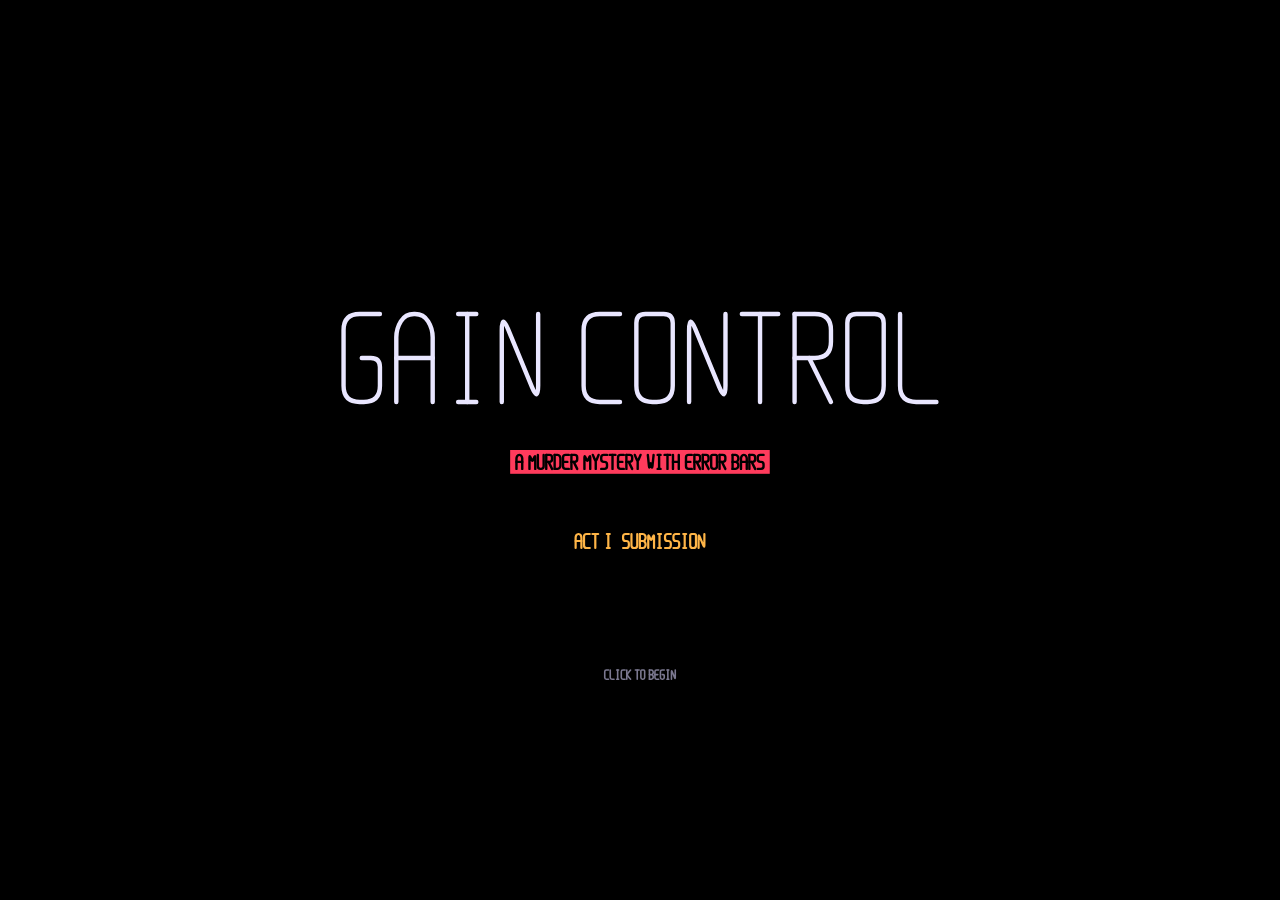
==== game/index.html @ 0c2bae95 "Act I vertical slice: multi-room engine, hallway and Adline Lab, night shift - game/: ES-module engi" ====
<!DOCTYPE html>
<html lang="en">
<head>
<meta charset="utf-8">
<meta name="viewport" content="width=device-width, initial-scale=1">
<title>Gain Control — Act I: Submission</title>
<link rel="preconnect" href="https://fonts.googleapis.com">
<link rel="preconnect" href="https://fonts.gstatic.com" crossorigin>
<link href="https://fonts.googleapis.com/css2?family=Saira+Condensed:wght@400;500;600&display=swap" rel="stylesheet">
<style>
  html, body { margin: 0; height: 100%; background: #000; overflow: hidden; }
  body { font-family: "Saira Condensed", "Arial Narrow", sans-serif; -webkit-font-smoothing: antialiased; }
  #stage { position: absolute; inset: 0; display: flex; align-items: center; justify-content: center; }
  #frame {
    position: relative; width: min(100vw, calc(100vh * 16 / 9)); aspect-ratio: 16 / 9;
    container-type: inline-size; user-select: none; -webkit-user-select: none; cursor: crosshair; background: #000;
    /* DAY palette */
    --W: #e9e6ff; --R: #ff3b5c; --B: #6b8cff; --G: #00e39a; --K: #ff95ae; --A: #ffb547;
    --V: #9c7bff; --N: #36346e; --D: #3a3842; --M: #7b7890; --X: #ff3b5c;
  }
  #frame.night {
    --W: #8f9cff; --R: #5a4bd1; --B: #3d5cff; --G: #00e39a; --K: #7064d6; --A: #2fb3a3;
    --V: #4b47c9; --N: #24234f; --D: #1d1c2b; --M: #484673; --X: #ff3b5c;
  }
  svg.t { position: absolute; inset: 0; width: 100%; height: 100%; display: block; fill: none; }
  svg.t path, svg.t line, svg.t circle, svg.t rect, svg.t ellipse, svg.t polyline, svg.t polygon {
    stroke-width: 1.5; stroke-linecap: round; stroke-linejoin: round;
  }
  svg.t .hl { stroke-width: .75; }
  svg.t .mech { stroke-linecap: butt; stroke-linejoin: miter; }
  svg.t .dash { stroke-dasharray: 2 4; }
  svg.t .k { fill: #000; }
  .sW{stroke:var(--W)} .sR{stroke:var(--R)} .sB{stroke:var(--B)} .sG{stroke:var(--G)} .sK{stroke:var(--K)} .sA{stroke:var(--A)}
  .sV{stroke:var(--V)} .sN{stroke:var(--N)} .sD{stroke:var(--D)} .sM{stroke:var(--M)} .sX{stroke:var(--X)} .s0{stroke:#000}
  .fW{fill:var(--W);stroke:none} .fR{fill:var(--R);stroke:none} .fB{fill:var(--B);stroke:none} .fG{fill:var(--G);stroke:none}
  .fK{fill:var(--K);stroke:none} .fA{fill:var(--A);stroke:none} .fV{fill:var(--V);stroke:none} .fX{fill:var(--X);stroke:none}
  .fM{fill:var(--M);stroke:none}
  #frame.night .day-only, #frame:not(.night) .night-only { display: none; }
  [data-hs] { cursor: pointer; }
  .opt { cursor: pointer; }
  .opt:hover .bg { fill: var(--W); }
  .opt:hover .g path, .opt:hover .g circle { stroke: #000; }
  .opt:hover .g .fW, .opt:hover .g .fR { fill: #000; }
  .opt:hover .lbl path { stroke: var(--A); }

  /* pose switching (Game & Watch) */
  .pz { display: none; } .pz.on { display: inline; }
  #actor[data-pose="0"] .ap1, #actor[data-pose="0"] .ap2,
  #actor[data-pose="1"] .ap0, #actor[data-pose="1"] .ap2,
  #actor[data-pose="2"] .ap0, #actor[data-pose="2"] .ap1 { display: none; }
  .pt .mouth-b { display: none; } .pt.mo .mouth-b { display: inline; } .pt.mo .mouth-a { display: none; }
  .pt .eyes-closed { display: none; } .pt.bl .eyes-closed { display: inline; } .pt.bl .eyes-open { display: none; }
  .pt .blank-only { display: none; } .pt.blank .blank-only { display: inline; } .pt.blank .normal-only { display: none; }

  #frame.night #exitChip { filter: drop-shadow(0 0 .5cqw #ff3b5c); }

  /* hover label */
  #hover { position: absolute; pointer-events: none; font-size: 1.6cqw; font-weight: 600; letter-spacing: .06em; text-transform: uppercase;
    color: #000; background: var(--W); padding: .05cqw .5cqw; white-space: nowrap; opacity: 0; transition: opacity .1s; }
  #hover.show { opacity: 1; }

  /* narrator box */
  #msg { position: absolute; left: 50%; top: 4%; transform: translateX(-50%); width: 66%; background: #000;
    border: .16cqw solid var(--W); padding: 1.1cqw 1.6cqw 1.6cqw; color: var(--W); font-size: 2.45cqw; line-height: 1.16;
    text-transform: uppercase; letter-spacing: .015em; font-weight: 400; display: none; z-index: 5; }
  #msg.show { display: block; }
  .who { display: inline-block; color: #000; font-weight: 600; letter-spacing: .06em; text-transform: uppercase; font-size: 1.45cqw;
    padding: 0 .5cqw; margin-bottom: .5cqw; line-height: 1.35; }
  .more { position: absolute; right: 1cqw; bottom: .4cqw; font-size: 1.1cqw; color: var(--M); letter-spacing: .1em; }
  em { color: var(--M); font-style: normal; }

  /* conversation */
  #convo { position: absolute; inset: 0; display: none; background: rgba(0,0,0,.9); z-index: 6; }
  #convo.show { display: block; }
  .pf { position: absolute; top: 3%; width: 27%; height: 52%; border: .16cqw solid var(--D); background: #000; }
  .pf.left { left: 9%; } .pf.right { right: 9%; }
  .pf.speaking { border-color: var(--W); }
  .pf svg.t { position: absolute; inset: 0; }
  .pf svg.t path, .pf svg.t circle, .pf svg.t rect, .pf svg.t ellipse, .pf svg.t line, .pf svg.t polygon { stroke-width: .62; }
  .pf svg.t .hl { stroke-width: .33; }
  .pf:not(.speaking) svg { filter: brightness(.45); }
  .pf .name { position: absolute; left: 0; bottom: -2.6cqw; }
  #dlg { position: absolute; left: 4%; right: 4%; top: 63%; bottom: 4%; background: #000; border: .16cqw solid var(--W);
    padding: 1.1cqw 1.8cqw 1.4cqw; color: var(--W); font-size: 3.1cqw; line-height: 1.12; text-transform: uppercase;
    letter-spacing: .015em; font-weight: 400; }
  #dlg .txt em { display: block; font-size: .78em; margin-top: .35cqw; }
  #dlg .choice { font-size: 2.35cqw; line-height: 1.12; padding: .25cqw 0 .25cqw 2.6cqw; position: relative; cursor: pointer; color: var(--W); }
  #dlg .choice b { position: absolute; left: 0; top: .25cqw; font-weight: 600; color: #000; background: var(--W); padding: 0 .45cqw; font-size: .8em; }
  #dlg .choice:hover { color: var(--G); } #dlg .choice:hover b { background: var(--G); }

  /* clue readout, title cards, death */
  #readout { position: absolute; inset: 0; display: none; z-index: 4; }
  #readout.show { display: block; } #readout.dim { filter: brightness(.35); }
  #card { position: absolute; inset: 0; background: #000; opacity: 0; pointer-events: none; transition: opacity .6s; z-index: 8; }
  #card.show { opacity: 1; pointer-events: auto; cursor: pointer; }
  #death { position: absolute; inset: 0; background: #000; display: none; z-index: 9; }
  #death.show { display: block; }
  #death .dtxt { position: absolute; left: 14%; right: 14%; top: 22%; color: var(--W); font-size: 2.6cqw; line-height: 1.18; text-transform: uppercase; }
  #death .dbtn { cursor: pointer; } #death .dbtn:hover rect { fill: var(--G); stroke: var(--G); } #death .dbtn:hover path { stroke: #000; }
</style>
</head>
<body>
<div id="stage">
  <div id="frame">
    <svg class="t" id="game" viewBox="0 0 640 360" preserveAspectRatio="xMidYMid meet" xmlns="http://www.w3.org/2000/svg"></svg>
    <svg class="t" id="readout" viewBox="0 0 640 360"></svg>
    <div id="hover"></div>
    <div id="msg"></div>
    <div id="convo">
      <div class="pf left"><div class="pv"></div><span class="who name"></span></div>
      <div class="pf right"><div class="pv"></div><span class="who name"></span></div>
      <div id="dlg"><span class="who"></span><div class="txt"></div><span class="more">CLICK ▸</span></div>
    </div>
    <svg class="t" id="card" viewBox="0 0 640 360"></svg>
    <div id="death"><svg class="t" viewBox="0 0 640 360"></svg><div class="dtxt"></div></div>
  </div>
</div>
<script type="module" src="js/main.js"></script>
</body>
</html>
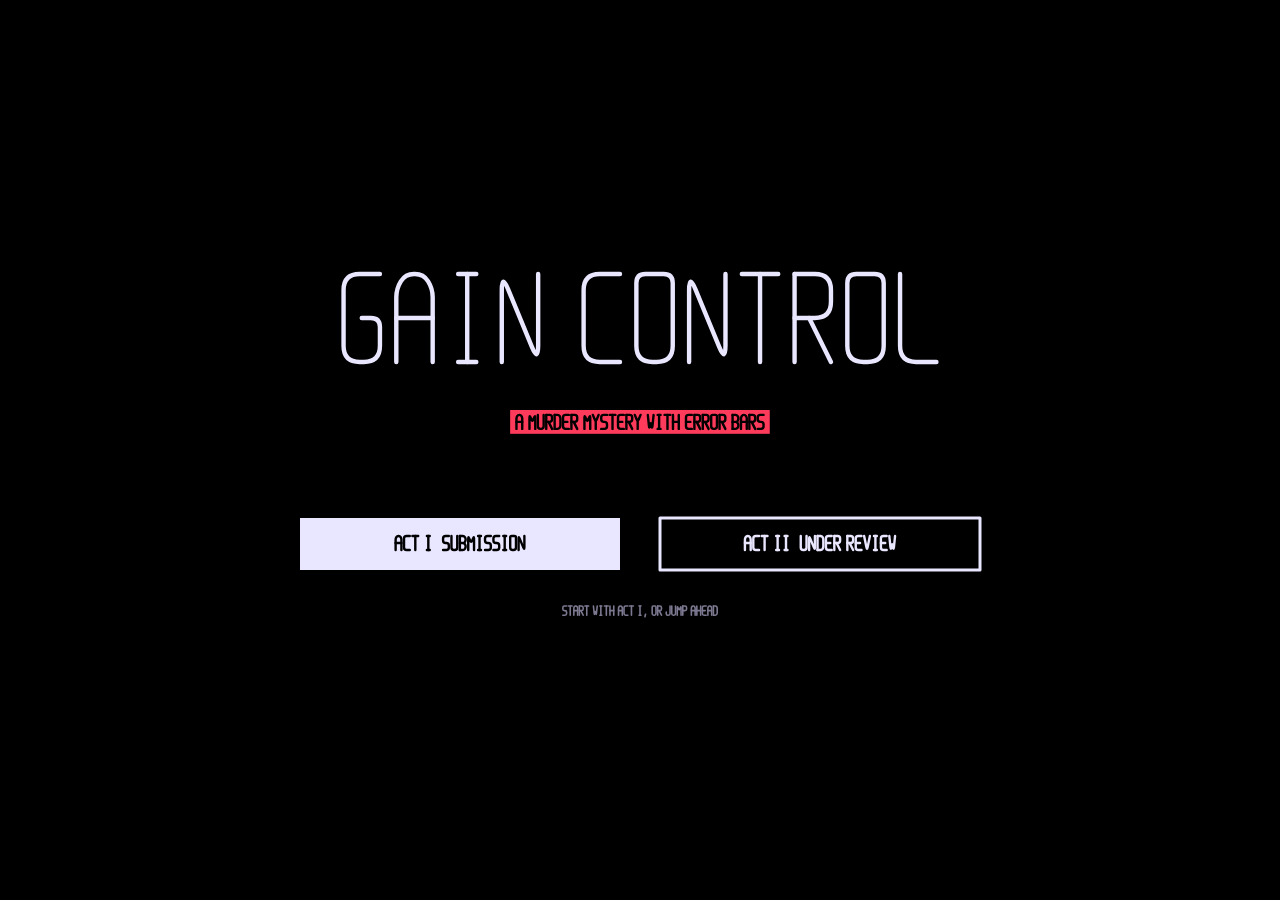
==== commit c9a84b18: "Act II playable: UNDER REVIEW - Engine: per-act story files (story/act1.js, act2.js), character   sw" ====
--- a/game/index.html
+++ b/game/index.html
@@ -7,97 +7,7 @@
 <link rel="preconnect" href="https://fonts.googleapis.com">
 <link rel="preconnect" href="https://fonts.gstatic.com" crossorigin>
 <link href="https://fonts.googleapis.com/css2?family=Saira+Condensed:wght@400;500;600&display=swap" rel="stylesheet">
-<style>
-  html, body { margin: 0; height: 100%; background: #000; overflow: hidden; }
-  body { font-family: "Saira Condensed", "Arial Narrow", sans-serif; -webkit-font-smoothing: antialiased; }
-  #stage { position: absolute; inset: 0; display: flex; align-items: center; justify-content: center; }
-  #frame {
-    position: relative; width: min(100vw, calc(100vh * 16 / 9)); aspect-ratio: 16 / 9;
-    container-type: inline-size; user-select: none; -webkit-user-select: none; cursor: crosshair; background: #000;
-    /* DAY palette */
-    --W: #e9e6ff; --R: #ff3b5c; --B: #6b8cff; --G: #00e39a; --K: #ff95ae; --A: #ffb547;
-    --V: #9c7bff; --N: #36346e; --D: #3a3842; --M: #7b7890; --X: #ff3b5c;
-  }
-  #frame.night {
-    --W: #8f9cff; --R: #5a4bd1; --B: #3d5cff; --G: #00e39a; --K: #7064d6; --A: #2fb3a3;
-    --V: #4b47c9; --N: #24234f; --D: #1d1c2b; --M: #484673; --X: #ff3b5c;
-  }
-  svg.t { position: absolute; inset: 0; width: 100%; height: 100%; display: block; fill: none; }
-  svg.t path, svg.t line, svg.t circle, svg.t rect, svg.t ellipse, svg.t polyline, svg.t polygon {
-    stroke-width: 1.5; stroke-linecap: round; stroke-linejoin: round;
-  }
-  svg.t .hl { stroke-width: .75; }
-  svg.t .mech { stroke-linecap: butt; stroke-linejoin: miter; }
-  svg.t .dash { stroke-dasharray: 2 4; }
-  svg.t .k { fill: #000; }
-  .sW{stroke:var(--W)} .sR{stroke:var(--R)} .sB{stroke:var(--B)} .sG{stroke:var(--G)} .sK{stroke:var(--K)} .sA{stroke:var(--A)}
-  .sV{stroke:var(--V)} .sN{stroke:var(--N)} .sD{stroke:var(--D)} .sM{stroke:var(--M)} .sX{stroke:var(--X)} .s0{stroke:#000}
-  .fW{fill:var(--W);stroke:none} .fR{fill:var(--R);stroke:none} .fB{fill:var(--B);stroke:none} .fG{fill:var(--G);stroke:none}
-  .fK{fill:var(--K);stroke:none} .fA{fill:var(--A);stroke:none} .fV{fill:var(--V);stroke:none} .fX{fill:var(--X);stroke:none}
-  .fM{fill:var(--M);stroke:none}
-  #frame.night .day-only, #frame:not(.night) .night-only { display: none; }
-  [data-hs] { cursor: pointer; }
-  .opt { cursor: pointer; }
-  .opt:hover .bg { fill: var(--W); }
-  .opt:hover .g path, .opt:hover .g circle { stroke: #000; }
-  .opt:hover .g .fW, .opt:hover .g .fR { fill: #000; }
-  .opt:hover .lbl path { stroke: var(--A); }
-
-  /* pose switching (Game & Watch) */
-  .pz { display: none; } .pz.on { display: inline; }
-  #actor[data-pose="0"] .ap1, #actor[data-pose="0"] .ap2,
-  #actor[data-pose="1"] .ap0, #actor[data-pose="1"] .ap2,
-  #actor[data-pose="2"] .ap0, #actor[data-pose="2"] .ap1 { display: none; }
-  .pt .mouth-b { display: none; } .pt.mo .mouth-b { display: inline; } .pt.mo .mouth-a { display: none; }
-  .pt .eyes-closed { display: none; } .pt.bl .eyes-closed { display: inline; } .pt.bl .eyes-open { display: none; }
-  .pt .blank-only { display: none; } .pt.blank .blank-only { display: inline; } .pt.blank .normal-only { display: none; }
-
-  #frame.night #exitChip { filter: drop-shadow(0 0 .5cqw #ff3b5c); }
-
-  /* hover label */
-  #hover { position: absolute; pointer-events: none; font-size: 1.6cqw; font-weight: 600; letter-spacing: .06em; text-transform: uppercase;
-    color: #000; background: var(--W); padding: .05cqw .5cqw; white-space: nowrap; opacity: 0; transition: opacity .1s; }
-  #hover.show { opacity: 1; }
-
-  /* narrator box */
-  #msg { position: absolute; left: 50%; top: 4%; transform: translateX(-50%); width: 66%; background: #000;
-    border: .16cqw solid var(--W); padding: 1.1cqw 1.6cqw 1.6cqw; color: var(--W); font-size: 2.45cqw; line-height: 1.16;
-    text-transform: uppercase; letter-spacing: .015em; font-weight: 400; display: none; z-index: 5; }
-  #msg.show { display: block; }
-  .who { display: inline-block; color: #000; font-weight: 600; letter-spacing: .06em; text-transform: uppercase; font-size: 1.45cqw;
-    padding: 0 .5cqw; margin-bottom: .5cqw; line-height: 1.35; }
-  .more { position: absolute; right: 1cqw; bottom: .4cqw; font-size: 1.1cqw; color: var(--M); letter-spacing: .1em; }
-  em { color: var(--M); font-style: normal; }
-
-  /* conversation */
-  #convo { position: absolute; inset: 0; display: none; background: rgba(0,0,0,.9); z-index: 6; }
-  #convo.show { display: block; }
-  .pf { position: absolute; top: 3%; width: 27%; height: 52%; border: .16cqw solid var(--D); background: #000; }
-  .pf.left { left: 9%; } .pf.right { right: 9%; }
-  .pf.speaking { border-color: var(--W); }
-  .pf svg.t { position: absolute; inset: 0; }
-  .pf svg.t path, .pf svg.t circle, .pf svg.t rect, .pf svg.t ellipse, .pf svg.t line, .pf svg.t polygon { stroke-width: .62; }
-  .pf svg.t .hl { stroke-width: .33; }
-  .pf:not(.speaking) svg { filter: brightness(.45); }
-  .pf .name { position: absolute; left: 0; bottom: -2.6cqw; }
-  #dlg { position: absolute; left: 4%; right: 4%; top: 63%; bottom: 4%; background: #000; border: .16cqw solid var(--W);
-    padding: 1.1cqw 1.8cqw 1.4cqw; color: var(--W); font-size: 3.1cqw; line-height: 1.12; text-transform: uppercase;
-    letter-spacing: .015em; font-weight: 400; }
-  #dlg .txt em { display: block; font-size: .78em; margin-top: .35cqw; }
-  #dlg .choice { font-size: 2.35cqw; line-height: 1.12; padding: .25cqw 0 .25cqw 2.6cqw; position: relative; cursor: pointer; color: var(--W); }
-  #dlg .choice b { position: absolute; left: 0; top: .25cqw; font-weight: 600; color: #000; background: var(--W); padding: 0 .45cqw; font-size: .8em; }
-  #dlg .choice:hover { color: var(--G); } #dlg .choice:hover b { background: var(--G); }
-
-  /* clue readout, title cards, death */
-  #readout { position: absolute; inset: 0; display: none; z-index: 4; }
-  #readout.show { display: block; } #readout.dim { filter: brightness(.35); }
-  #card { position: absolute; inset: 0; background: #000; opacity: 0; pointer-events: none; transition: opacity .6s; z-index: 8; }
-  #card.show { opacity: 1; pointer-events: auto; cursor: pointer; }
-  #death { position: absolute; inset: 0; background: #000; display: none; z-index: 9; }
-  #death.show { display: block; }
-  #death .dtxt { position: absolute; left: 14%; right: 14%; top: 22%; color: var(--W); font-size: 2.6cqw; line-height: 1.18; text-transform: uppercase; }
-  #death .dbtn { cursor: pointer; } #death .dbtn:hover rect { fill: var(--G); stroke: var(--G); } #death .dbtn:hover path { stroke: #000; }
-</style>
+<link rel="stylesheet" href="css/game.css">
 </head>
 <body>
 <div id="stage">
@@ -111,6 +21,7 @@
       <div class="pf right"><div class="pv"></div><span class="who name"></span></div>
       <div id="dlg"><span class="who"></span><div class="txt"></div><span class="more">CLICK ▸</span></div>
     </div>
+    <div id="panel"></div>
     <svg class="t" id="card" viewBox="0 0 640 360"></svg>
     <div id="death"><svg class="t" viewBox="0 0 640 360"></svg><div class="dtxt"></div></div>
   </div>
--- a/game/css/game.css
+++ b/game/css/game.css
@@ -0,0 +1,122 @@
+  html, body { margin: 0; height: 100%; background: #000; overflow: hidden; }
+  body { font-family: "Saira Condensed", "Arial Narrow", sans-serif; -webkit-font-smoothing: antialiased; }
+  #stage { position: absolute; inset: 0; display: flex; align-items: center; justify-content: center; }
+  #frame {
+    position: relative; width: min(100vw, calc(100vh * 16 / 9)); aspect-ratio: 16 / 9;
+    container-type: inline-size; user-select: none; -webkit-user-select: none; cursor: crosshair; background: #000;
+    /* DAY palette */
+    --W: #e9e6ff; --R: #ff3b5c; --B: #6b8cff; --G: #00e39a; --K: #ff95ae; --A: #ffb547;
+    --V: #9c7bff; --N: #36346e; --D: #3a3842; --M: #7b7890; --X: #ff3b5c;
+  }
+  #frame.night {
+    --W: #8f9cff; --R: #5a4bd1; --B: #3d5cff; --G: #00e39a; --K: #7064d6; --A: #2fb3a3;
+    --V: #4b47c9; --N: #24234f; --D: #1d1c2b; --M: #484673; --X: #ff3b5c;
+  }
+  svg.t { position: absolute; inset: 0; width: 100%; height: 100%; display: block; fill: none; }
+  svg.t path, svg.t line, svg.t circle, svg.t rect, svg.t ellipse, svg.t polyline, svg.t polygon {
+    stroke-width: 1.5; stroke-linecap: round; stroke-linejoin: round;
+  }
+  svg.t .hl { stroke-width: .75; }
+  svg.t .mech { stroke-linecap: butt; stroke-linejoin: miter; }
+  svg.t .dash { stroke-dasharray: 2 4; }
+  svg.t .k { fill: #000; }
+  .sW{stroke:var(--W)} .sR{stroke:var(--R)} .sB{stroke:var(--B)} .sG{stroke:var(--G)} .sK{stroke:var(--K)} .sA{stroke:var(--A)}
+  .sV{stroke:var(--V)} .sN{stroke:var(--N)} .sD{stroke:var(--D)} .sM{stroke:var(--M)} .sX{stroke:var(--X)} .s0{stroke:#000}
+  .fW{fill:var(--W);stroke:none} .fR{fill:var(--R);stroke:none} .fB{fill:var(--B);stroke:none} .fG{fill:var(--G);stroke:none}
+  .fK{fill:var(--K);stroke:none} .fA{fill:var(--A);stroke:none} .fV{fill:var(--V);stroke:none} .fX{fill:var(--X);stroke:none}
+  .fM{fill:var(--M);stroke:none}
+  #frame.night .day-only, #frame:not(.night) .night-only { display: none; }
+  [data-hs] { cursor: pointer; }
+  .opt { cursor: pointer; }
+  .opt:hover .bg { fill: var(--W); }
+  .opt:hover .g path, .opt:hover .g circle { stroke: #000; }
+  .opt:hover .g .fW, .opt:hover .g .fR { fill: #000; }
+  .opt:hover .lbl path { stroke: var(--A); }
+
+  /* pose switching (Game & Watch) */
+  .pz { display: none; } .pz.on { display: inline; }
+  #actor[data-pose="0"] .ap1, #actor[data-pose="0"] .ap2,
+  #actor[data-pose="1"] .ap0, #actor[data-pose="1"] .ap2,
+  #actor[data-pose="2"] .ap0, #actor[data-pose="2"] .ap1 { display: none; }
+  .pt .mouth-b { display: none; } .pt.mo .mouth-b { display: inline; } .pt.mo .mouth-a { display: none; }
+  .pt .eyes-closed { display: none; } .pt.bl .eyes-closed { display: inline; } .pt.bl .eyes-open { display: none; }
+  .pt .blank-only { display: none; } .pt.blank .blank-only { display: inline; } .pt.blank .normal-only { display: none; }
+
+  #frame.night #exitChip { filter: drop-shadow(0 0 .5cqw #ff3b5c); }
+
+  /* hover label */
+  #hover { position: absolute; pointer-events: none; font-size: 1.6cqw; font-weight: 600; letter-spacing: .06em; text-transform: uppercase;
+    color: #000; background: var(--W); padding: .05cqw .5cqw; white-space: nowrap; opacity: 0; transition: opacity .1s; }
+  #hover.show { opacity: 1; }
+
+  /* narrator box */
+  #msg { position: absolute; left: 50%; top: 4%; transform: translateX(-50%); width: 66%; background: #000;
+    border: .16cqw solid var(--W); padding: 1.1cqw 1.6cqw 1.6cqw; color: var(--W); font-size: 2.45cqw; line-height: 1.16;
+    text-transform: uppercase; letter-spacing: .015em; font-weight: 400; display: none; z-index: 5; }
+  #msg.show { display: block; }
+  .who { display: inline-block; color: #000; font-weight: 600; letter-spacing: .06em; text-transform: uppercase; font-size: 1.45cqw;
+    padding: 0 .5cqw; margin-bottom: .5cqw; line-height: 1.35; }
+  .more { position: absolute; right: 1cqw; bottom: .4cqw; font-size: 1.1cqw; color: var(--M); letter-spacing: .1em; }
+  em { color: var(--M); font-style: normal; }
+
+  /* conversation */
+  #convo { position: absolute; inset: 0; display: none; background: rgba(0,0,0,.9); z-index: 6; }
+  #convo.show { display: block; }
+  .pf { position: absolute; top: 3%; width: 27%; height: 52%; border: .16cqw solid var(--D); background: #000; }
+  .pf.left { left: 9%; } .pf.right { right: 9%; }
+  .pf.speaking { border-color: var(--W); }
+  .pf svg.t { position: absolute; inset: 0; }
+  .pf svg.t path, .pf svg.t circle, .pf svg.t rect, .pf svg.t ellipse, .pf svg.t line, .pf svg.t polygon { stroke-width: .62; }
+  .pf svg.t .hl { stroke-width: .33; }
+  .pf:not(.speaking) svg { filter: brightness(.45); }
+  .pf .name { position: absolute; left: 0; bottom: -2.6cqw; }
+  #dlg { position: absolute; left: 4%; right: 4%; top: 63%; bottom: 4%; background: #000; border: .16cqw solid var(--W);
+    padding: 1.1cqw 1.8cqw 1.4cqw; color: var(--W); font-size: 3.1cqw; line-height: 1.12; text-transform: uppercase;
+    letter-spacing: .015em; font-weight: 400; }
+  #dlg .txt em { display: block; font-size: .78em; margin-top: .35cqw; }
+  #dlg .choice { font-size: 2.35cqw; line-height: 1.12; padding: .25cqw 0 .25cqw 2.6cqw; position: relative; cursor: pointer; color: var(--W); }
+  #dlg .choice b { position: absolute; left: 0; top: .25cqw; font-weight: 600; color: #000; background: var(--W); padding: 0 .45cqw; font-size: .8em; }
+  #dlg .choice:hover { color: var(--G); } #dlg .choice:hover b { background: var(--G); }
+
+  /* clue readout, title cards, death */
+  #readout { position: absolute; inset: 0; display: none; z-index: 4; }
+  #readout.show { display: block; } #readout.dim { filter: brightness(.35); }
+  #card { position: absolute; inset: 0; background: #000; opacity: 0; pointer-events: none; transition: opacity .6s; z-index: 8; }
+  #card.show { opacity: 1; pointer-events: auto; cursor: pointer; }
+  #death { position: absolute; inset: 0; background: #000; display: none; z-index: 9; }
+  #death.show { display: block; }
+  #death .dtxt { position: absolute; left: 14%; right: 14%; top: 22%; color: var(--W); font-size: 2.6cqw; line-height: 1.18; text-transform: uppercase; }
+  #death .dbtn { cursor: pointer; } #death .dbtn:hover rect { fill: var(--G); stroke: var(--G); } #death .dbtn:hover path { stroke: #000; }
+
+  /* clickable overlays: choices and the keypad */
+  #readout.pick { cursor: default; }
+  #readout .cbtn:hover rect, #readout [data-key]:hover rect { stroke: var(--G); }
+  #readout .cbtn:hover path, #readout [data-key]:hover path { stroke: var(--G); }
+  #card .cbtn:hover rect { fill: var(--G); stroke: var(--G); } #card .cbtn:hover path { stroke: #000; }
+
+  /* a computer screen overlay (FOG NEURO) */
+  #panel { position: absolute; inset: 0; z-index: 7; display: none; background: rgba(0,0,0,.92); }
+  #panel.show { display: block; }
+  #panel .screen { position: absolute; left: 5%; right: 5%; top: 4%; bottom: 4%; border: .16cqw solid var(--W); background: #000; padding: 0 1.4cqw;
+    display: flex; flex-direction: column; color: var(--W); text-transform: uppercase; overflow: hidden; }
+  #panel svg.hd { position: relative; height: 3.6cqw; flex: none; margin-top: .6cqw; }
+  #panel .empty { margin: auto; text-align: center; font-size: 2.4cqw; line-height: 1.3; }
+  #panel .empty em, #panel em { color: var(--M); font-style: normal; font-size: .8em; }
+  #panel .paper { border-top: .1cqw solid var(--D); padding: .7cqw 0; flex: 1 1 0; min-height: 0; overflow: hidden; }
+  #panel .tag { display: inline-block; background: var(--A); color: #000; font-weight: 600; font-size: 1.1cqw; padding: 0 .4cqw; margin-bottom: .3cqw; }
+  #panel .ttl { font-size: 2.2cqw; line-height: 1.1; font-weight: 600; color: var(--W); }
+  #panel .by { font-size: 1.25cqw; color: var(--B); margin: .3cqw 0 .5cqw; letter-spacing: .04em; }
+  #panel .cites { color: var(--G); }
+  #panel .body { display: flex; gap: 1.2cqw; align-items: flex-start; }
+  #panel svg.fig { position: relative; width: 15cqw; height: 9.75cqw; flex: none; }
+  #panel .abs { font-size: 1.55cqw; line-height: 1.22; color: var(--W); }
+  #panel .abs p { margin: 0 0 .25cqw; } #panel .src { color: var(--A); font-size: .85em; }
+  #panel .bar { display: flex; gap: .8cqw; align-items: center; padding: .7cqw 0 .3cqw; border-top: .1cqw solid var(--D); flex: none; }
+  #panel button { font: 600 1.5cqw "Saira Condensed", sans-serif; letter-spacing: .06em; background: var(--W); color: #000; border: 0; padding: .25cqw 1cqw; cursor: pointer; }
+  #panel button:hover { background: var(--G); } #panel button:disabled { background: var(--D); color: #000; cursor: default; }
+  #panel button.off { margin-left: auto; background: #000; color: var(--W); border: .1cqw solid var(--W); }
+  #panel .status { font-size: 1.4cqw; color: var(--A); }
+  #panel .foot { font-size: 1cqw; color: var(--M); letter-spacing: .08em; padding-bottom: .4cqw; flex: none; }
+
+  /* characters never block clicks on what's behind them */
+  #actor, #extras, #game .idle { pointer-events: none; }
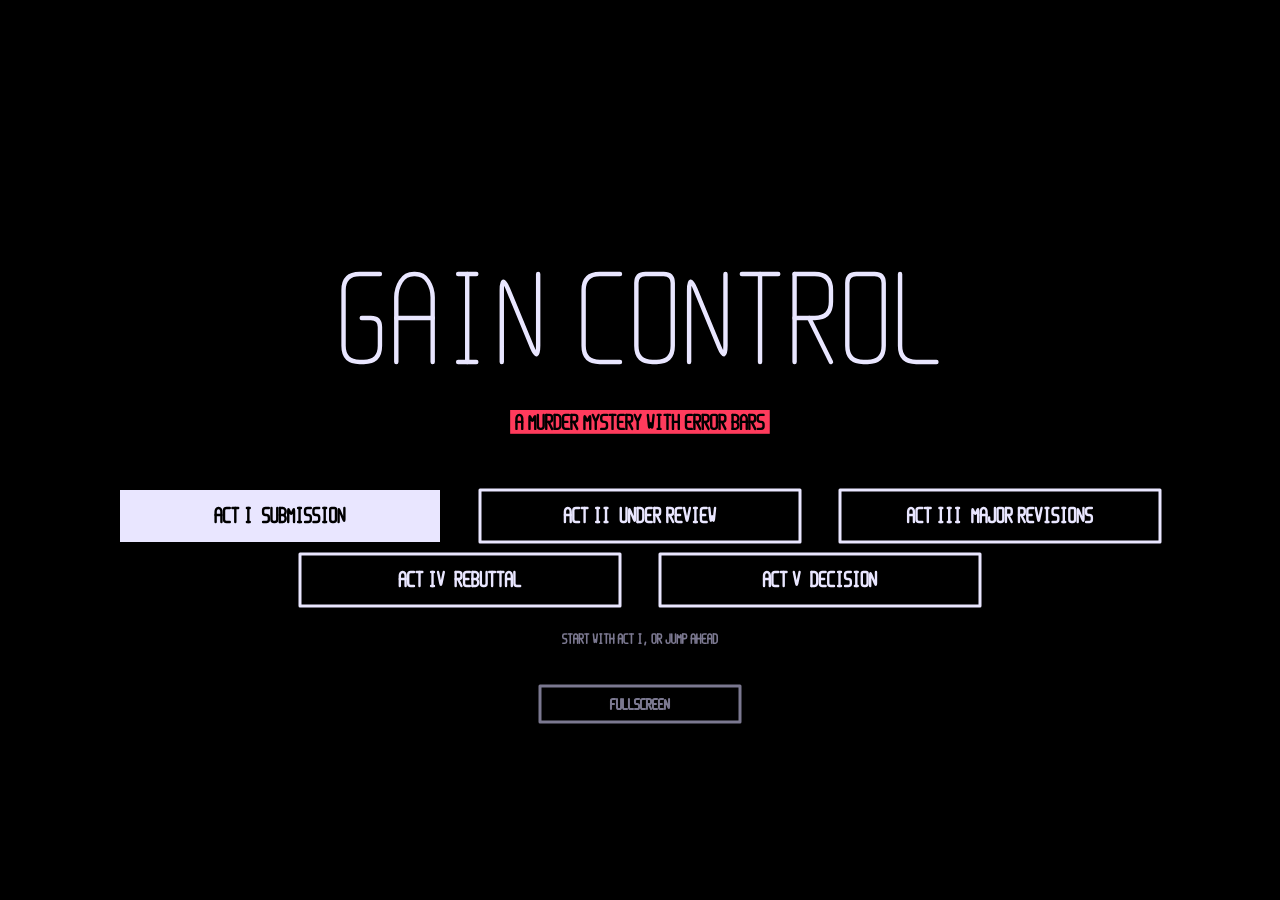
==== commit bb52c0d7: "Fullscreen option and iPhone fit Size the frame with dynamic viewport units and safe-area insets so " ====
--- a/game/index.html
+++ b/game/index.html
@@ -2,7 +2,14 @@
 <html lang="en">
 <head>
 <meta charset="utf-8">
-<meta name="viewport" content="width=device-width, initial-scale=1">
+<meta name="viewport" content="width=device-width, initial-scale=1, viewport-fit=cover">
+<meta name="mobile-web-app-capable" content="yes">
+<meta name="apple-mobile-web-app-capable" content="yes">
+<meta name="apple-mobile-web-app-status-bar-style" content="black-translucent">
+<meta name="apple-mobile-web-app-title" content="Gain Control">
+<meta name="theme-color" content="#000000">
+<link rel="manifest" href="manifest.json">
+<link rel="apple-touch-icon" href="icon-180.png">
 <title>Gain Control — Act I: Submission</title>
 <link rel="preconnect" href="https://fonts.googleapis.com">
 <link rel="preconnect" href="https://fonts.gstatic.com" crossorigin>
--- a/game/css/game.css
+++ b/game/css/game.css
@@ -1,8 +1,16 @@
-  html, body { margin: 0; height: 100%; background: #000; overflow: hidden; }
-  body { font-family: "Saira Condensed", "Arial Narrow", sans-serif; -webkit-font-smoothing: antialiased; }
-  #stage { position: absolute; inset: 0; display: flex; align-items: center; justify-content: center; }
+  html, body { margin: 0; height: 100%; background: #000; overflow: hidden; overscroll-behavior: none; }
+  body { font-family: "Saira Condensed", "Arial Narrow", sans-serif; -webkit-font-smoothing: antialiased; -webkit-text-size-adjust: 100%; touch-action: manipulation; }
+  /* the visible box: dynamic viewport units, so iPhone's address bar can't push the top of the frame off screen; minus the notch */
+  :root {
+    --vw: 100vw; --vh: 100vh;
+    --sl: env(safe-area-inset-left, 0px); --sr: env(safe-area-inset-right, 0px);
+    --st: env(safe-area-inset-top, 0px); --sb: env(safe-area-inset-bottom, 0px);
+  }
+  @supports (height: 100dvh) { :root { --vw: 100dvw; --vh: 100dvh; } html, body { height: 100dvh; } }
+  #stage { position: fixed; left: 0; top: 0; width: var(--vw); height: var(--vh); display: flex; align-items: center; justify-content: center;
+    padding: var(--st) var(--sr) var(--sb) var(--sl); box-sizing: border-box; }
   #frame {
-    position: relative; width: min(100vw, calc(100vh * 16 / 9)); aspect-ratio: 16 / 9;
+    position: relative; width: min(calc(var(--vw) - var(--sl) - var(--sr)), calc((var(--vh) - var(--st) - var(--sb)) * 16 / 9)); aspect-ratio: 16 / 9;
     container-type: inline-size; user-select: none; -webkit-user-select: none; cursor: crosshair; background: #000;
     /* DAY palette */
     --W: #e9e6ff; --R: #ff3b5c; --B: #6b8cff; --G: #00e39a; --K: #ff95ae; --A: #ffb547;
@@ -81,6 +89,9 @@
   /* clue readout, title cards, death */
   #readout { position: absolute; inset: 0; display: none; z-index: 4; }
   #readout.show { display: block; } #readout.dim { filter: brightness(.35); }
+  #toast { z-index: 30; opacity: 0; pointer-events: none; transition: opacity .25s; }
+  #toast.show { opacity: 1; pointer-events: auto; }
+  :fullscreen #frame, :-webkit-full-screen #frame { cursor: crosshair; }
   #card { position: absolute; inset: 0; background: #000; opacity: 0; pointer-events: none; transition: opacity .6s; z-index: 8; }
   #card.show { opacity: 1; pointer-events: auto; cursor: pointer; }
   #death { position: absolute; inset: 0; background: #000; display: none; z-index: 9; }
@@ -102,7 +113,7 @@
   #panel svg.hd { position: relative; height: 3.6cqw; flex: none; margin-top: .6cqw; }
   #panel .empty { margin: auto; text-align: center; font-size: 2.4cqw; line-height: 1.3; }
   #panel .empty em, #panel em { color: var(--M); font-style: normal; font-size: .8em; }
-  #panel .paper { border-top: .1cqw solid var(--D); padding: .7cqw 0; flex: 1 1 0; min-height: 0; overflow: hidden; }
+  #panel .paper { border-top: .1cqw solid var(--D); padding: .7cqw 0; flex: 1 1 0; min-height: 0; overflow-y: auto; scrollbar-width: thin; scrollbar-color: var(--D) transparent; }
   #panel .tag { display: inline-block; background: var(--A); color: #000; font-weight: 600; font-size: 1.1cqw; padding: 0 .4cqw; margin-bottom: .3cqw; }
   #panel .ttl { font-size: 2.2cqw; line-height: 1.1; font-weight: 600; color: var(--W); }
   #panel .by { font-size: 1.25cqw; color: var(--B); margin: .3cqw 0 .5cqw; letter-spacing: .04em; }
@@ -120,3 +131,52 @@
 
   /* characters never block clicks on what's behind them */
   #actor, #extras, #game .idle { pointer-events: none; }
+
+  /* THE REPLICATION (GLM on Nell's monitor) */
+  .glmwrap { position: absolute; inset: 0; z-index: 7; background: #000; }
+  .glmwrap svg.glm { position: absolute; inset: 0; width: 100%; height: 100%; }
+  .glmwrap svg.glm [data-b]:hover rect { stroke: var(--G); fill: var(--G); }
+  .glmwrap svg.glm [data-b]:hover path { stroke: #000; }
+  .glmwrap svg.glm [data-tell]:hover rect { stroke: var(--A); }
+  .glmwrap svg.glm [data-cell]:hover { stroke: var(--W); }
+  .glmwrap .coach { position: absolute; left: 2%; right: 2%; top: 86.5%; bottom: 1.4%; border-top: .12cqw solid var(--D); padding-top: .5cqw;
+    font-size: 1.75cqw; line-height: 1.18; text-transform: uppercase; color: var(--W); overflow: hidden; }
+  .glmwrap .coach .who { font-size: 1.2cqw; margin: 0 .5cqw 0 0; vertical-align: .15cqw; }
+  /* death text never blocks its own buttons */
+  #death .dtxt { pointer-events: none; bottom: 18%; overflow: hidden; }
+
+  /* switching characters: the inactive name chip is a real button */
+  #hud .charchip:hover rect.hl { fill: var(--W); stroke: var(--W); }
+  #hud .charchip:hover path { stroke: #000; }
+
+  /* ---- Act III minigames (GRIM, overlay, THE NOD) ---- */
+  #panel .coachline { font-size: 1.6cqw; line-height: 1.25; padding: .6cqw 0; border-top: .1cqw solid var(--D); flex: none; min-height: 4.6cqw; }
+  #panel .who, .nodbar .who { display: inline-block; color: #000; font-weight: 600; font-size: 1.1cqw; padding: 0 .4cqw; margin-right: .5cqw; vertical-align: .15cqw; }
+  #panel .grimbody { display: flex; gap: 2cqw; flex: 1 1 0; min-height: 0; padding: .8cqw 0; }
+  #panel .grim table { border-collapse: collapse; font-size: 1.7cqw; flex: none; align-self: flex-start; }
+  #panel .grim th { font-size: 1.05cqw; color: var(--M); font-weight: 500; text-align: left; padding: 0 1.2cqw .3cqw 0; letter-spacing: .08em; }
+  #panel .grim td { padding: .25cqw 1.2cqw .25cqw 0; border-top: .08cqw solid var(--D); cursor: pointer; }
+  #panel .grim .num { text-align: right; font-variant-numeric: tabular-nums; }
+  #panel .grim tr[data-row]:hover td { color: var(--G); } #panel .grim tr.sel td { color: var(--A); }
+  #panel .grim .mark { min-width: 9cqw; font-size: 1.2cqw; } #panel .okc { color: var(--G); } #panel .badc { color: #000; background: var(--R); padding: 0 .3cqw; font-weight: 600; }
+  #panel .calc { flex: 1; display: flex; flex-direction: column; gap: .6cqw; border-left: .1cqw solid var(--D); padding-left: 1.4cqw; }
+  #panel .calc svg { position: relative; width: 100%; height: auto; }
+  #panel .keys { display: flex; flex-wrap: wrap; gap: .6cqw; align-items: center; } #panel .keys .gap { width: 1.2cqw; }
+  #panel button.red { background: var(--R); }
+  #panel svg.ovsvg { position: relative; width: 100%; flex: 1 1 0; min-height: 0; }
+  #panel .ovl .pB path, #panel .ovl .pB circle { stroke: var(--B); } #panel .ovl .pA path, #panel .ovl .pA circle { stroke: var(--A); }
+  #panel .ovl .pG path, #panel .ovl .pG circle { stroke: var(--G); }
+  #panel .ovl .blob { stroke-width: 1.5; } #panel .ovl .dot { stroke-width: 1.2; fill: none; }
+  #panel .ovl .ov { opacity: .85; }
+  #panel.nodmode { background: transparent; pointer-events: none; }
+  .nodbar { position: absolute; left: 0; right: 0; bottom: 0; height: 31%; background: rgba(0,0,0,.9); border-top: .14cqw solid var(--W);
+    display: grid; grid-template-columns: 1fr 26cqw; grid-template-rows: auto 1fr auto; padding: .8cqw 1.4cqw; gap: .4cqw 1.4cqw;
+    text-transform: uppercase; pointer-events: auto; color: var(--W); }
+  .nodbar .motion { font-size: 2.4cqw; line-height: 1.15; grid-column: 1; } .nodbar .mn { color: var(--M); font-size: .7em; }
+  .nodbar .coachline { font-size: 1.6cqw; line-height: 1.25; grid-column: 1; }
+  .nodbar .nlog { grid-column: 2; grid-row: 1 / 4; font-size: 1.15cqw; line-height: 1.35; color: var(--M); border-left: .1cqw solid var(--D); padding-left: 1cqw; overflow: hidden; }
+  .nodbar .nlog .lt { color: var(--G); font-weight: 600; margin-bottom: .2cqw; } .nodbar .nlog .y { color: var(--W); } .nodbar .nlog b { color: #000; background: var(--V); padding: 0 .3cqw; }
+  .nodbar .ctl { grid-column: 1; display: flex; gap: 1.2cqw; align-items: center; }
+  .nodbar button { font: 600 1.8cqw "Saira Condensed", sans-serif; letter-spacing: .06em; background: var(--G); color: #000; border: 0; padding: .2cqw 1.4cqw; cursor: pointer; }
+  .nodbar button:disabled { background: var(--D); cursor: default; } .nodbar button small { font-size: .6em; }
+  .nodbar .tally { font-size: 1.2cqw; color: var(--M); letter-spacing: .06em; }
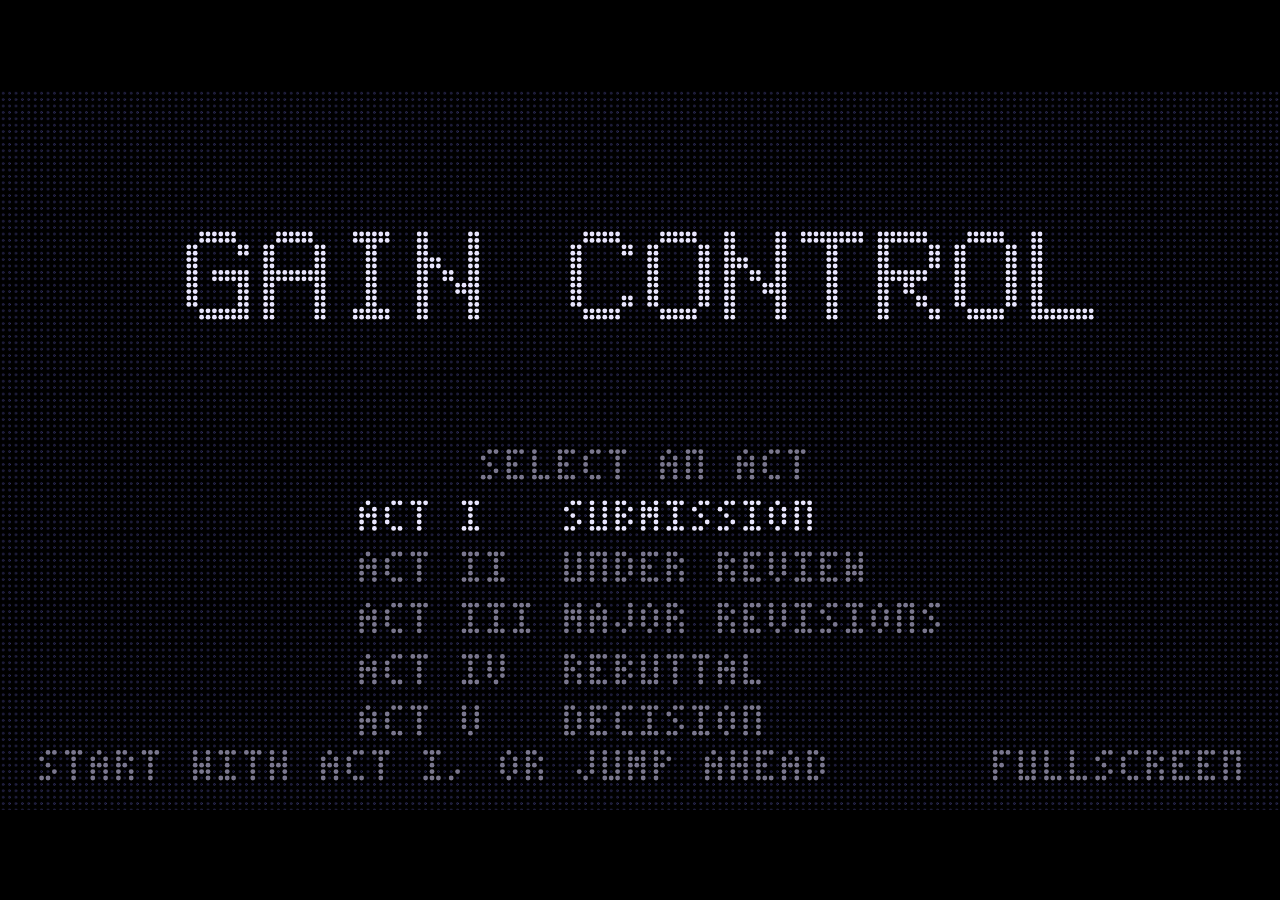
==== commit d1263dd9: "GUV walkthrough sheet, adaptive music, swipe transitions - Type G U V anywhere (title included) for " ====
--- a/game/index.html
+++ b/game/index.html
@@ -20,6 +20,7 @@
 <div id="stage">
   <div id="frame">
     <svg class="t" id="game" viewBox="0 0 640 360" preserveAspectRatio="xMidYMid meet" xmlns="http://www.w3.org/2000/svg"></svg>
+    <svg class="t" id="wipe" viewBox="0 0 640 360" style="pointer-events:none"></svg>
     <svg class="t" id="readout" viewBox="0 0 640 360"></svg>
     <div id="hover"></div>
     <div id="msg"></div>
--- a/game/css/game.css
+++ b/game/css/game.css
@@ -159,6 +159,14 @@
   #panel .grim .num { text-align: right; font-variant-numeric: tabular-nums; }
   #panel .grim tr[data-row]:hover td { color: var(--G); } #panel .grim tr.sel td { color: var(--A); }
   #panel .grim .mark { min-width: 9cqw; font-size: 1.2cqw; } #panel .okc { color: var(--G); } #panel .badc { color: #000; background: var(--R); padding: 0 .3cqw; font-weight: 600; }
+  #panel .ceilbody { flex: 1 1 0; min-height: 0; display: flex; align-items: center; padding: .6cqw 0; }
+  #panel .ceilbody > svg.t { position: relative; width: 100%; height: 100%; }
+  #panel .ceilmeth { display: flex; gap: 1.6cqw; width: 100%; height: 100%; align-items: center; }
+  #panel .ceilmeth ol { flex: 0 0 52%; margin: 0; padding-left: 2.2cqw; font-size: 1.45cqw; line-height: 1.28; color: var(--W); }
+  #panel .ceilmeth li { padding: .45cqw .6cqw; border-top: .08cqw solid var(--D); cursor: pointer; }
+  #panel .ceilmeth li:hover { color: var(--G); } #panel .ceilmeth li.miss { color: var(--M); }
+  #panel .ceilmeth li.hit { color: #000; background: var(--R); font-weight: 600; }
+  #panel .ceilmeth svg.t { position: relative; flex: 1; height: 100%; }
   #panel .calc { flex: 1; display: flex; flex-direction: column; gap: .6cqw; border-left: .1cqw solid var(--D); padding-left: 1.4cqw; }
   #panel .calc svg { position: relative; width: 100%; height: auto; }
   #panel .keys { display: flex; flex-wrap: wrap; gap: .6cqw; align-items: center; } #panel .keys .gap { width: 1.2cqw; }
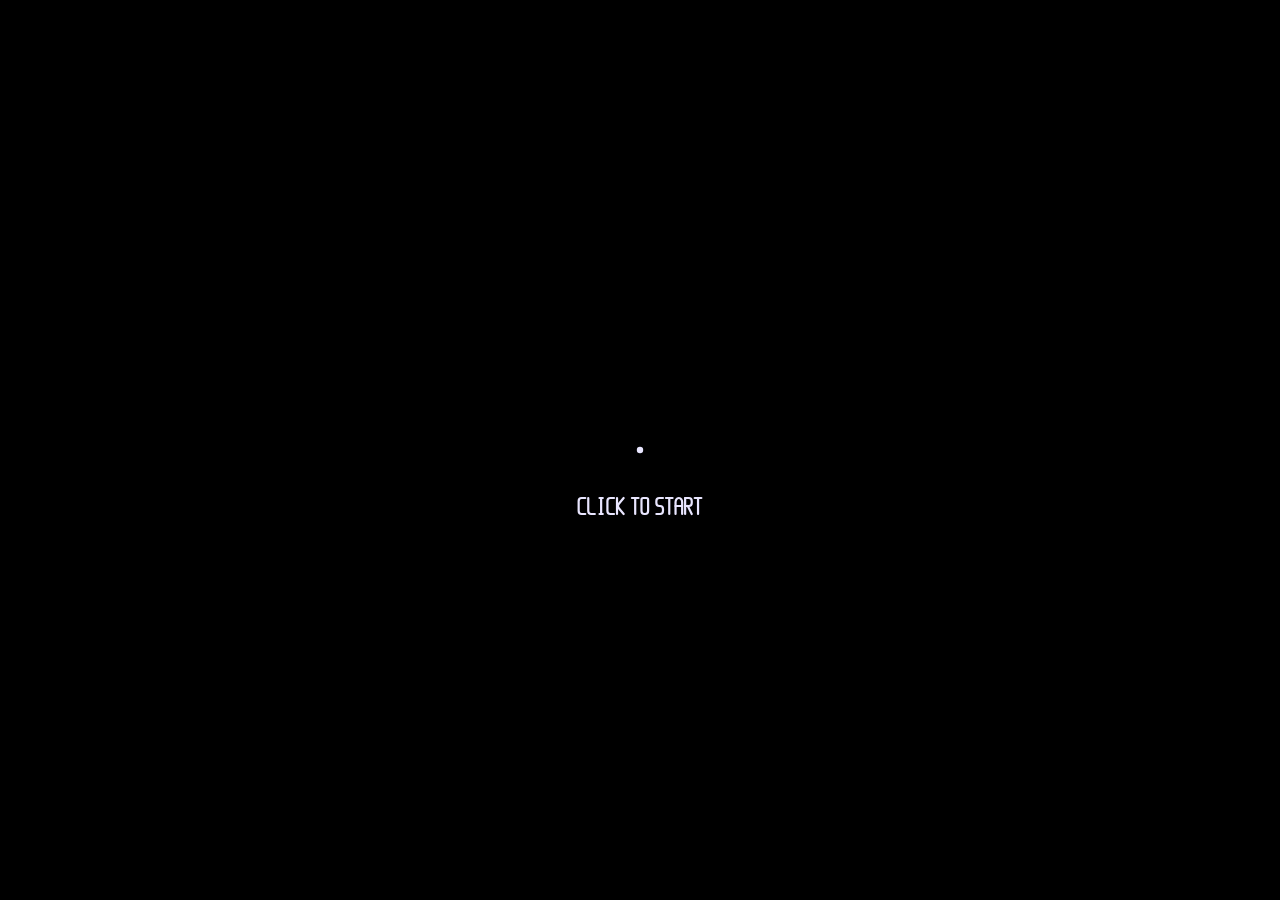
==== commit 4644a60c: "Page title: Gain Control (not the old Act I title) Co-Authored-By: Claude Opus 5.5 <noreply@anthropi" ====
--- a/game/index.html
+++ b/game/index.html
@@ -10,7 +10,7 @@
 <meta name="theme-color" content="#000000">
 <link rel="manifest" href="manifest.json">
 <link rel="apple-touch-icon" href="icon-180.png">
-<title>Gain Control — Act I: Submission</title>
+<title>Gain Control</title>
 <link rel="preconnect" href="https://fonts.googleapis.com">
 <link rel="preconnect" href="https://fonts.gstatic.com" crossorigin>
 <link href="https://fonts.googleapis.com/css2?family=Saira+Condensed:wght@400;500;600&display=swap" rel="stylesheet">
--- a/game/css/game.css
+++ b/game/css/game.css
@@ -32,7 +32,7 @@
   .sV{stroke:var(--V)} .sN{stroke:var(--N)} .sD{stroke:var(--D)} .sM{stroke:var(--M)} .sX{stroke:var(--X)} .s0{stroke:#000}
   .fW{fill:var(--W);stroke:none} .fR{fill:var(--R);stroke:none} .fB{fill:var(--B);stroke:none} .fG{fill:var(--G);stroke:none}
   .fK{fill:var(--K);stroke:none} .fA{fill:var(--A);stroke:none} .fV{fill:var(--V);stroke:none} .fX{fill:var(--X);stroke:none}
-  .fM{fill:var(--M);stroke:none}
+  .fM{fill:var(--M);stroke:none} .fD{fill:var(--D);stroke:none}
   #frame.night .day-only, #frame:not(.night) .night-only { display: none; }
   [data-hs] { cursor: pointer; }
   .opt { cursor: pointer; }
@@ -46,6 +46,8 @@
   #actor[data-pose="0"] .ap1, #actor[data-pose="0"] .ap2,
   #actor[data-pose="1"] .ap0, #actor[data-pose="1"] .ap2,
   #actor[data-pose="2"] .ap0, #actor[data-pose="2"] .ap1 { display: none; }
+  /* the same poses for figures drawn inside a room (cutscenes): wrap the figure in <g class="fpN"> */
+  .fp0 .ap1, .fp0 .ap2, .fp1 .ap0, .fp1 .ap2, .fp2 .ap0, .fp2 .ap1 { display: none; }
   .pt .mouth-b { display: none; } .pt.mo .mouth-b { display: inline; } .pt.mo .mouth-a { display: none; }
   .pt .eyes-closed { display: none; } .pt.bl .eyes-closed { display: inline; } .pt.bl .eyes-open { display: none; }
   .pt .blank-only { display: none; } .pt.blank .blank-only { display: inline; } .pt.blank .normal-only { display: none; }
@@ -130,7 +132,7 @@
   #panel .foot { font-size: 1cqw; color: var(--M); letter-spacing: .08em; padding-bottom: .4cqw; flex: none; }
 
   /* characters never block clicks on what's behind them */
-  #actor, #extras, #game .idle { pointer-events: none; }
+  #actor, #extras, #game .idle, #game .xtra { pointer-events: none; }
 
   /* THE REPLICATION (GLM on Nell's monitor) */
   .glmwrap { position: absolute; inset: 0; z-index: 7; background: #000; }
@@ -188,3 +190,54 @@
   .nodbar button { font: 600 1.8cqw "Saira Condensed", sans-serif; letter-spacing: .06em; background: var(--G); color: #000; border: 0; padding: .2cqw 1.4cqw; cursor: pointer; }
   .nodbar button:disabled { background: var(--D); cursor: default; } .nodbar button small { font-size: .6em; }
   .nodbar .tally { font-size: 1.2cqw; color: var(--M); letter-spacing: .06em; }
+
+/* the megaZINE masthead after the credits (fonts in fonts/, OFL; the look is megazine.org's, in its dark colours) */
+@font-face { font-family:"Bowlby One SC"; font-weight:400; font-display:swap; src:url(../fonts/bowlby-one-sc-latin-400-normal.woff2) format("woff2"); }
+@font-face { font-family:"Courier Prime"; font-weight:700; font-display:swap; src:url(../fonts/courier-prime-latin-700-normal.woff2) format("woff2"); }
+@font-face { font-family:"Spline Sans"; font-weight:600; font-display:swap; src:url(../fonts/spline-sans-latin-600-normal.woff2) format("woff2"); }
+#panel.mzwrap { background:#000; }
+.mzend { position:absolute; inset:0; display:flex; flex-direction:column; align-items:center; justify-content:center; text-align:center; cursor:pointer; }
+.mzend .mzpart { width:22cqw; height:auto; margin-bottom:2.2cqw; }
+.mzend .mz { display:inline-block; text-decoration:none; color:#ECEBE5; }
+.mzend .mzrow { display:flex; align-items:center; justify-content:center; gap:2.6cqw; }
+.mzend .mzqr { width:15cqw; aspect-ratio:1; flex:none; transform:rotate(-1.5deg); }
+.mzend .mzqr svg { display:block; width:100%; height:100%; }
+.mzend .mzqr .lid { transition:transform .08s ease-in; }
+.mzend .mzlogo { position:relative; display:inline-block; font:400 10cqw/.86 "Bowlby One SC","Arial Black",Impact,sans-serif; letter-spacing:-.02em; color:#ECEBE5; isolation:isolate; white-space:nowrap; text-align:left; }
+.mzend .mzlogo .lc { font-family:"Spline Sans","Helvetica Neue",Arial,sans-serif; font-weight:600; letter-spacing:-.04em; font-size:.6em; vertical-align:.7em; margin-left:.06em; color:#7DB0FF; }
+.mzend .mzlogo .ink { position:relative; z-index:1; }
+.mzend .mzlogo .mis { position:absolute; left:0; top:0; color:#FF68BA; mix-blend-mode:screen; transform:translate(.035em,.03em) rotate(-.6deg); transform-origin:left top; pointer-events:none; z-index:2; opacity:.85; white-space:nowrap; }
+.mzend .mzlogo .mis .lc { color:#FF68BA; }
+@keyframes mz-jit-ink { 0% { transform:none; } 20% { transform:translate(-.014em,.006em); } 45% { transform:translate(.012em,-.01em) skewX(-1.2deg); } 70% { transform:translate(-.006em,.004em); } 100% { transform:none; } }
+@keyframes mz-jit-mis { 0% { transform:translate(.035em,.03em) rotate(-.6deg); } 20% { transform:translate(.075em,.012em) rotate(-1.3deg); } 45% { transform:translate(.008em,.055em) rotate(.25deg); } 70% { transform:translate(.055em,.038em) rotate(-.9deg); } 100% { transform:translate(.035em,.03em) rotate(-.6deg); } }
+.mzend .mzlogo.jit .ink { animation:mz-jit-ink .34s steps(1,end); }
+.mzend .mzlogo.jit .mis { animation:mz-jit-mis .34s steps(1,end); }
+.mzend .mztag { font:700 1.3cqw/1 "Courier Prime","Courier New",monospace; letter-spacing:.14em; text-transform:uppercase; margin-top:2cqw; }
+.mzend .mzurl { font:600 1.5cqw/1 "Spline Sans",Arial,sans-serif; letter-spacing:.12em; color:#9cc3ff; margin-top:.9cqw; }
+.mzend .mzhint { position:absolute; bottom:4%; font-size:1.1cqw; letter-spacing:.14em; color:var(--M); }
+.mzend svg.mzpart { position:relative; inset:auto; width:30cqw; height:auto; }
+
+/* ---- the options menu (js/menu.js) and its code field ---- */
+#menu { position: absolute; inset: 0; display: none; z-index: 20; }
+#menu.show { display: block; }
+#menu [data-row]:hover path, #menu [data-close]:hover path { stroke: var(--A); }
+#menu [data-off]:hover rect { fill: var(--R); }
+/* the field that takes the keys sits over the drawn code box, invisible (the box is drawn in the stroke alphabet) */
+#codeInput { position: absolute; left: 53.1%; top: 23.9%; width: 26.25%; height: 8.3%; opacity: .01; display: none; z-index: 21;
+  font-size: 16px; border: 0; padding: 0; background: transparent; color: transparent; caret-color: transparent; }
+#codeInput.show { display: block; }
+
+/* ---- codes: heads (every head is a <g class="hd">, scaled about the neck) ---- */
+#game .hd, #wipe .hd { transform-box: view-box; transform-origin: 160px 88px; transition: none; }
+body.c-pinhead #game .hd, body.c-pinhead #wipe .hd { transform: scale(.5); }
+body.c-bighead #game .hd, body.c-bighead #wipe .hd { transform: scale(1.65); }
+/* colour codes: the scene only, never the HUD chips' meaning (the HUD is drawn inside #game, so this is the room layers) */
+body.c-afterimage #game #roomBack, body.c-afterimage #game #sortables, body.c-afterimage #game .decor { filter: hue-rotate(180deg); }
+body.c-disco #game #roomBack, body.c-disco #game #sortables, body.c-disco #game .decor { filter: hue-rotate(var(--disco, 0deg)); }
+body.no-holidays #game .decor { display: none; }
+
+/* ---- megaZINE inks, for things that are ON in the zine's own print (the lab's Christmas lights): pink, blue and gold
+   passes laid slightly out of register over a palette outline. They stay the same day and night (they're lit). ---- */
+#frame { --ZP: #f2369b; --ZB: #7db0ff; --ZG: #e0b04a; }
+.fZP{fill:var(--ZP);stroke:none} .fZB{fill:var(--ZB);stroke:none} .fZG{fill:var(--ZG);stroke:none}
+.mis { mix-blend-mode: screen; opacity: .9; }
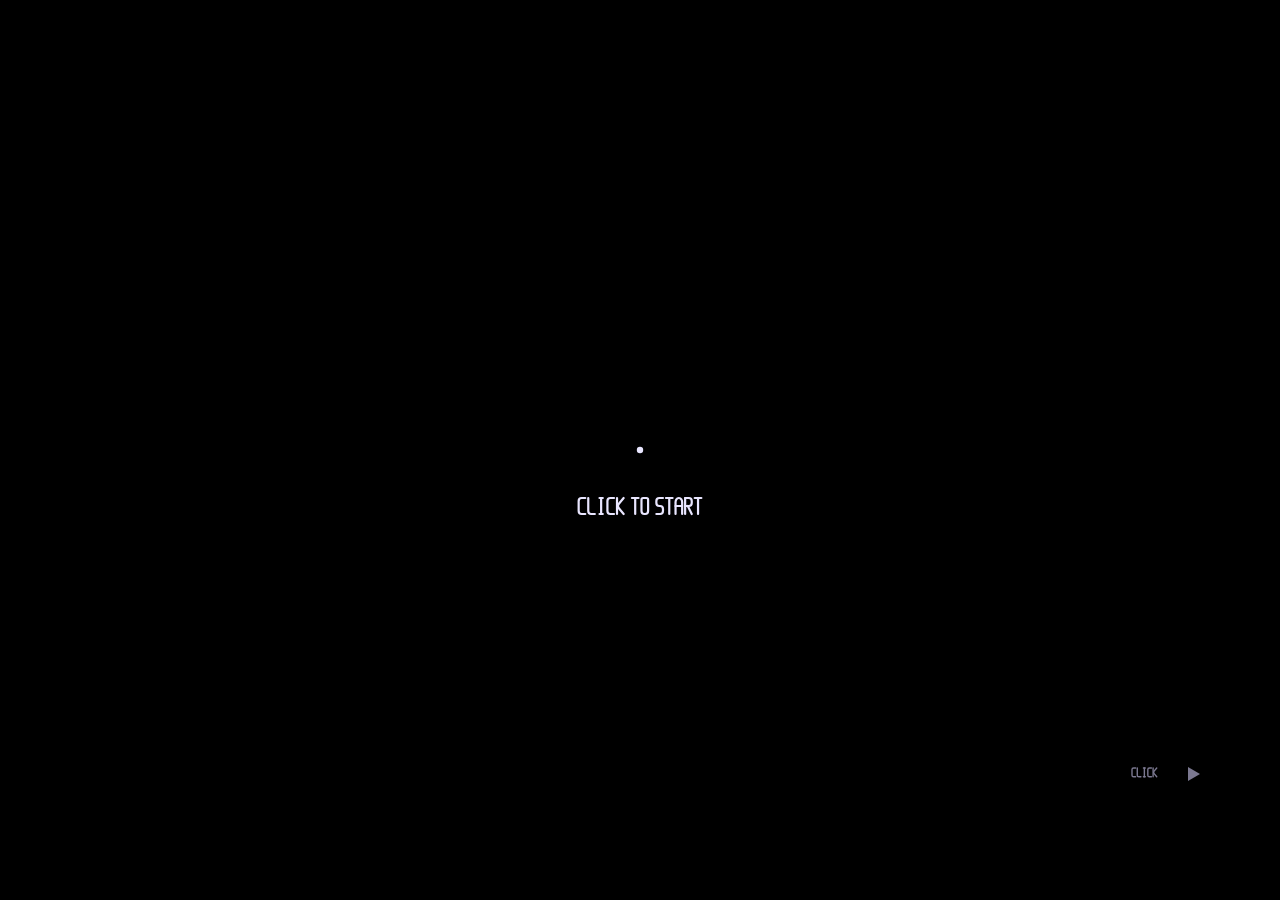
==== commit afd7cbb1: "V174: Mac and iPhone/iPad apps Native shells around game/, in the same arrangement as Townies: the b" ====
--- a/game/index.html
+++ b/game/index.html
@@ -11,9 +11,6 @@
 <link rel="manifest" href="manifest.json">
 <link rel="apple-touch-icon" href="icon-180.png">
 <title>Gain Control</title>
-<link rel="preconnect" href="https://fonts.googleapis.com">
-<link rel="preconnect" href="https://fonts.gstatic.com" crossorigin>
-<link href="https://fonts.googleapis.com/css2?family=Saira+Condensed:wght@400;500;600&display=swap" rel="stylesheet">
 <link rel="stylesheet" href="css/game.css">
 </head>
 <body>
--- a/game/css/game.css
+++ b/game/css/game.css
@@ -128,6 +128,8 @@
   #panel button { font: 600 1.5cqw "Saira Condensed", sans-serif; letter-spacing: .06em; background: var(--W); color: #000; border: 0; padding: .25cqw 1cqw; cursor: pointer; }
   #panel button:hover { background: var(--G); } #panel button:disabled { background: var(--D); color: #000; cursor: default; }
   #panel button.off { margin-left: auto; background: #000; color: var(--W); border: .1cqw solid var(--W); }
+  /* the key beside an exit button's word (CLOSE ESC, DONE ENTER): the same in every minigame */
+  #panel button small { font-size: .62em; letter-spacing: .1em; opacity: .65; margin-left: .45em; }
   #panel .status { font-size: 1.4cqw; color: var(--A); }
   #panel .foot { font-size: 1cqw; color: var(--M); letter-spacing: .08em; padding-bottom: .4cqw; flex: none; }
 
@@ -191,11 +193,21 @@
   .nodbar button:disabled { background: var(--D); cursor: default; } .nodbar button small { font-size: .6em; }
   .nodbar .tally { font-size: 1.2cqw; color: var(--M); letter-spacing: .06em; }
 
+/* Saira Condensed, the dialogue face, bundled (fonts/, OFL) so the game and the Mac and iOS apps work offline */
+@font-face { font-family:"Saira Condensed"; font-weight:400; font-display:swap; src:url(../fonts/saira-condensed-latin-400-normal.woff2) format("woff2"); }
+@font-face { font-family:"Saira Condensed"; font-weight:500; font-display:swap; src:url(../fonts/saira-condensed-latin-500-normal.woff2) format("woff2"); }
+@font-face { font-family:"Saira Condensed"; font-weight:600; font-display:swap; src:url(../fonts/saira-condensed-latin-600-normal.woff2) format("woff2"); }
 /* the megaZINE masthead after the credits (fonts in fonts/, OFL; the look is megazine.org's, in its dark colours) */
 @font-face { font-family:"Bowlby One SC"; font-weight:400; font-display:swap; src:url(../fonts/bowlby-one-sc-latin-400-normal.woff2) format("woff2"); }
 @font-face { font-family:"Courier Prime"; font-weight:700; font-display:swap; src:url(../fonts/courier-prime-latin-700-normal.woff2) format("woff2"); }
 @font-face { font-family:"Spline Sans"; font-weight:600; font-display:swap; src:url(../fonts/spline-sans-latin-600-normal.woff2) format("woff2"); }
 #panel.mzwrap { background:#000; }
+/* the masthead rolling up with the credits: an overlay above the card, transparent; the masthead centred on a moving top */
+.mzroll { position:absolute; inset:0; z-index:9; cursor:pointer; }
+.mzroll .mzend { position:absolute; inset:auto; left:0; right:0; top:150%; transform:translateY(-50%); }
+.mzroll .mzout { position:absolute; inset:0; width:100%; height:100%; visibility:hidden; pointer-events:none; }
+.mzroll .mzout .ledbtn { pointer-events:auto; }
+.mzroll .mzhint { position:absolute; left:0; right:0; bottom:4%; text-align:center; font-size:1.1cqw; letter-spacing:.14em; color:var(--M); visibility:hidden; }
 .mzend { position:absolute; inset:0; display:flex; flex-direction:column; align-items:center; justify-content:center; text-align:center; cursor:pointer; }
 .mzend .mzpart { width:22cqw; height:auto; margin-bottom:2.2cqw; }
 .mzend .mz { display:inline-block; text-decoration:none; color:#ECEBE5; }
@@ -241,3 +253,16 @@
 #frame { --ZP: #f2369b; --ZB: #7db0ff; --ZG: #e0b04a; }
 .fZP{fill:var(--ZP);stroke:none} .fZB{fill:var(--ZB);stroke:none} .fZG{fill:var(--ZG);stroke:none}
 .mis { mix-blend-mode: screen; opacity: .9; }
+
+/* ---- ONE TEXT BOX ----
+   Every spoken line inside a minigame looks like the engine's: Saira caps in the speaker's colour after a solid speaker
+   chip, at one size. Lines over a scene (THE FOG, the lift) sit in the narration box's place, at the top; lines in a
+   panel game sit in the strip above its buttons. */
+#panel .coachline, .nodbar .coachline, .glmwrap .coach { font-size: 2.05cqw; line-height: 1.2; text-transform: uppercase; letter-spacing: .015em; }
+#panel .who, .nodbar .who, .glmwrap .coach .who { font-size: 1.3cqw; letter-spacing: .06em; padding: 0 .5cqw; line-height: 1.35; margin-right: .6cqw; vertical-align: .2cqw; }
+#panel .coachline { min-height: 5.4cqw; }
+
+/* the lift cutscene's lines: the narration box itself, in its place at the top */
+.liftline { position: absolute; left: 50%; top: 4%; transform: translateX(-50%); width: 66%; background: #000; border: .16cqw solid var(--W);
+  padding: 1.1cqw 1.6cqw 1.6cqw; font-size: 2.45cqw; line-height: 1.16; text-transform: uppercase; letter-spacing: .015em; display: none; z-index: 2; }
+.liftline.show { display: block; }
